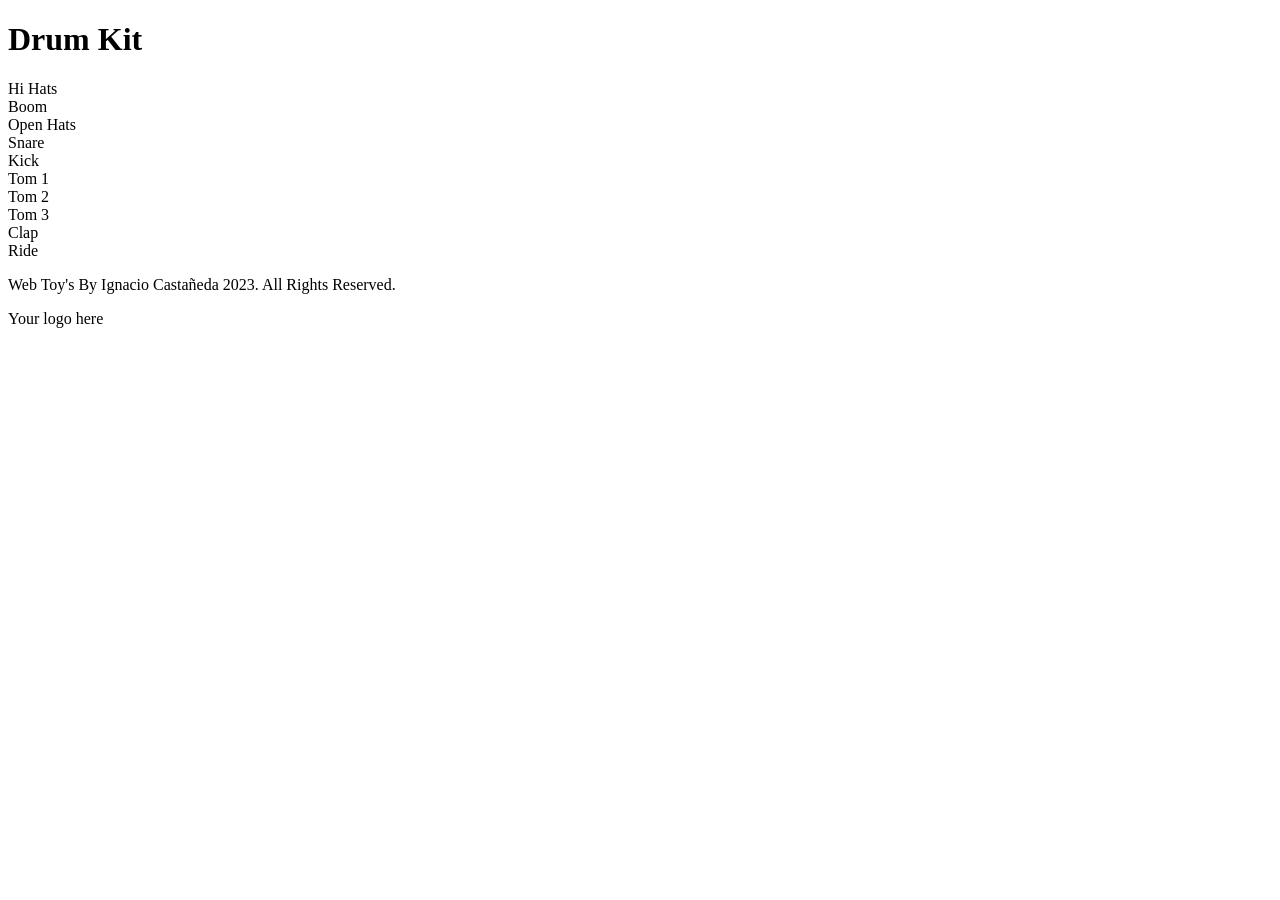
==== 01 - JavaScript Drum Kit/index.html @ 7a092e84 "Drum kit first try" ====
<!DOCTYPE html>
<html lang="en">
<head>
  <meta charset="UTF-8">
  <meta name="viewport" content="width=device-width, initial-scale=1.0">
  <title>Drum Kit</title>
  <link rel="stylesheet" href="styles.css">
</head>
<body>
  <h1 class="title">Drum Kit</h1>
  <div class="drum-container">
    <div class="drum" data-key="65">Hi Hats</div>
    <div class="drum" data-key="83">Boom</div>
    <div class="drum" data-key="68">Open Hats</div>
    <div class="drum" data-key="70">Snare</div>
    <div class="drum" data-key="71">Kick</div>
    <div class="drum" data-key="72">Tom 1</div>
    <div class="drum" data-key="74">Tom 2</div>
    <div class="drum" data-key="75">Tom 3</div>
    <div class="drum" data-key="76">Clap</div>
    <div class="drum" data-key="90">Ride</div>
  </div>

  <p class="footer">Web Toy's By Ignacio Castañeda 2023. All Rights Reserved.</p>
  <div class="logo">Your logo here</div>

  <script src="script.js"></script>
</body>
</html>
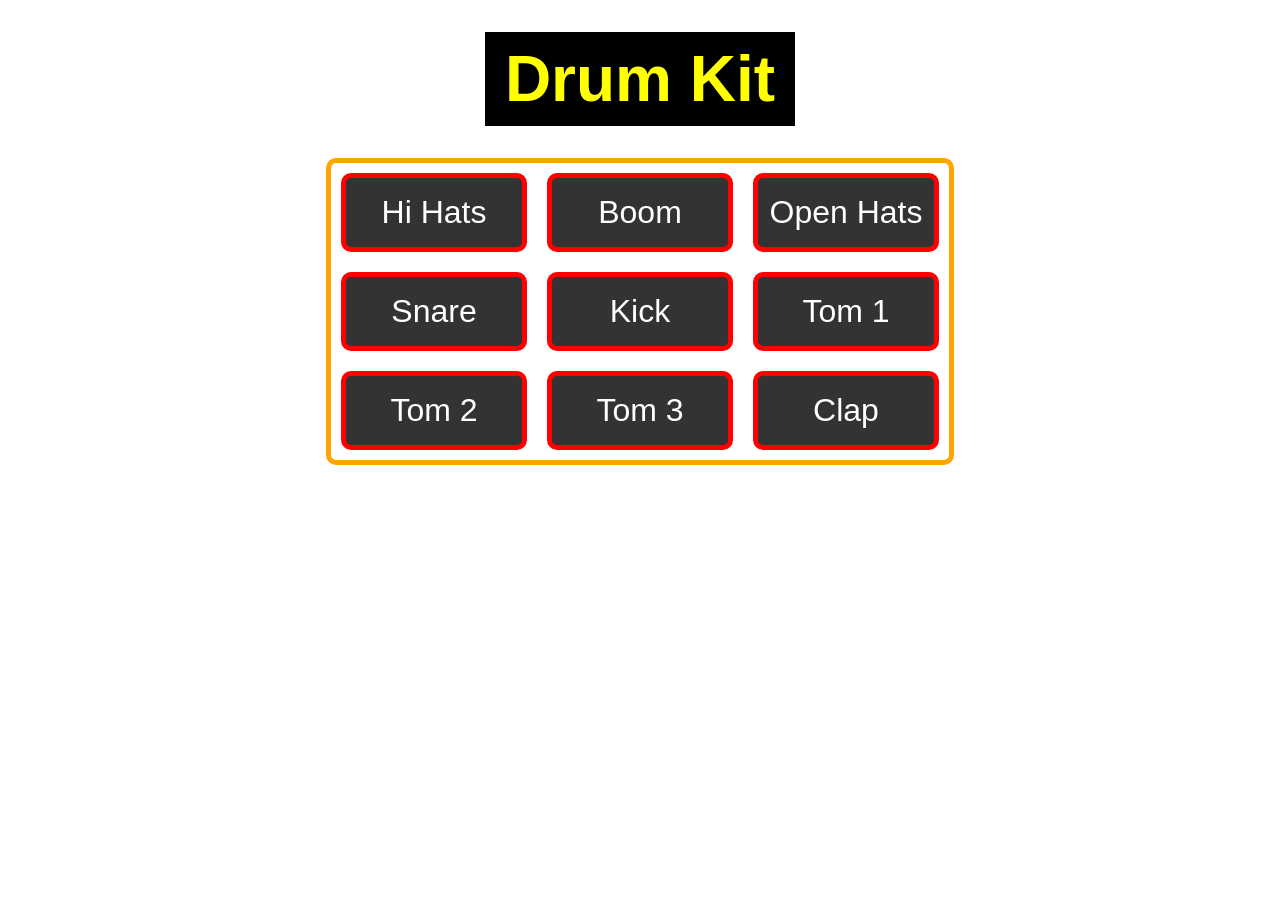
==== commit 8fa2ddfa: "DRUM KIT FINAL" ====
--- a/01 - JavaScript Drum Kit/index.html
+++ b/01 - JavaScript Drum Kit/index.html
@@ -4,25 +4,24 @@
   <meta charset="UTF-8">
   <meta name="viewport" content="width=device-width, initial-scale=1.0">
   <title>Drum Kit</title>
-  <link rel="stylesheet" href="styles.css">
+  <link rel="stylesheet" href="style.css">
 </head>
 <body>
-  <h1 class="title">Drum Kit</h1>
-  <div class="drum-container">
-    <div class="drum" data-key="65">Hi Hats</div>
-    <div class="drum" data-key="83">Boom</div>
-    <div class="drum" data-key="68">Open Hats</div>
-    <div class="drum" data-key="70">Snare</div>
-    <div class="drum" data-key="71">Kick</div>
-    <div class="drum" data-key="72">Tom 1</div>
-    <div class="drum" data-key="74">Tom 2</div>
-    <div class="drum" data-key="75">Tom 3</div>
-    <div class="drum" data-key="76">Clap</div>
-    <div class="drum" data-key="90">Ride</div>
+  <div class="container">
+    <h1 class="title">Drum Kit</h1>
+    <div class="drum-container">
+      <div class="drum" data-key="90">Hi Hats</div>
+      <div class="drum" data-key="88">Boom</div>
+      <div class="drum" data-key="67">Open Hats</div>
+      <div class="drum" data-key="65">Snare</div>
+      <div class="drum" data-key="83">Kick</div>
+      <div class="drum" data-key="68">Tom 1</div>
+      <div class="drum" data-key="70">Tom 2</div>
+      <div class="drum" data-key="71">Tom 3</div>
+      <div class="drum" data-key="86">Clap</div>
+    </div>
+    <p class="footer">Your brand By Ignacio Manuel Castañeda Acuña 2023. All Rights Reserved.</p>
   </div>
-
-  <p class="footer">Web Toy's By Ignacio Castañeda 2023. All Rights Reserved.</p>
-  <div class="logo">Your logo here</div>
 
   <script src="script.js"></script>
 </body>
--- a/01 - JavaScript Drum Kit/style.css
+++ b/01 - JavaScript Drum Kit/style.css
@@ -0,0 +1,70 @@
+body {
+  font-size: 10px;
+  background: url('./background.jpg') bottom center;
+  background-size: cover;
+  margin: 0;
+  padding: 0;
+  font-family: sans-serif;
+  color: white;
+}
+
+.container {
+  display: flex;
+  flex-direction: column;
+  align-items: center;
+}
+
+.title {
+  font-size: 4rem;
+  margin: 2rem 0;
+  background: black;
+  padding: 10px 20px;
+  color: yellow;
+}
+
+.drum-container {
+  display: grid;
+  grid-template-columns: repeat(3, 1fr);
+  gap: 20px;
+  max-width: 600px;
+  border: 5px solid orange;
+  border-radius: 10px;
+  padding: 10px;
+}
+
+.drum {
+  border: 5px solid red;
+  border-radius: 10px;
+  font-size: 2rem;
+  padding: 1rem .5rem;
+  transition: all .07s ease;
+  width: 10rem;
+  text-align: center;
+  color: white;
+  background: rgba(0, 0, 0, 0.8);
+  cursor: pointer;
+}
+
+.drum:hover {
+  transform: scale(1.1);
+  border-color: #ffc600;
+  box-shadow: 0 0 1rem #ffc600;
+}
+
+kbd {
+  display: block;
+  font-size: 4rem;
+}
+
+.sound {
+  font-size: 1.2rem;
+  text-transform: uppercase;
+  letter-spacing: .1rem;
+  color: #ffc600;
+}
+
+.footer {
+  font-size: 1rem;
+  margin: 2rem 0;
+  color: white;
+}
